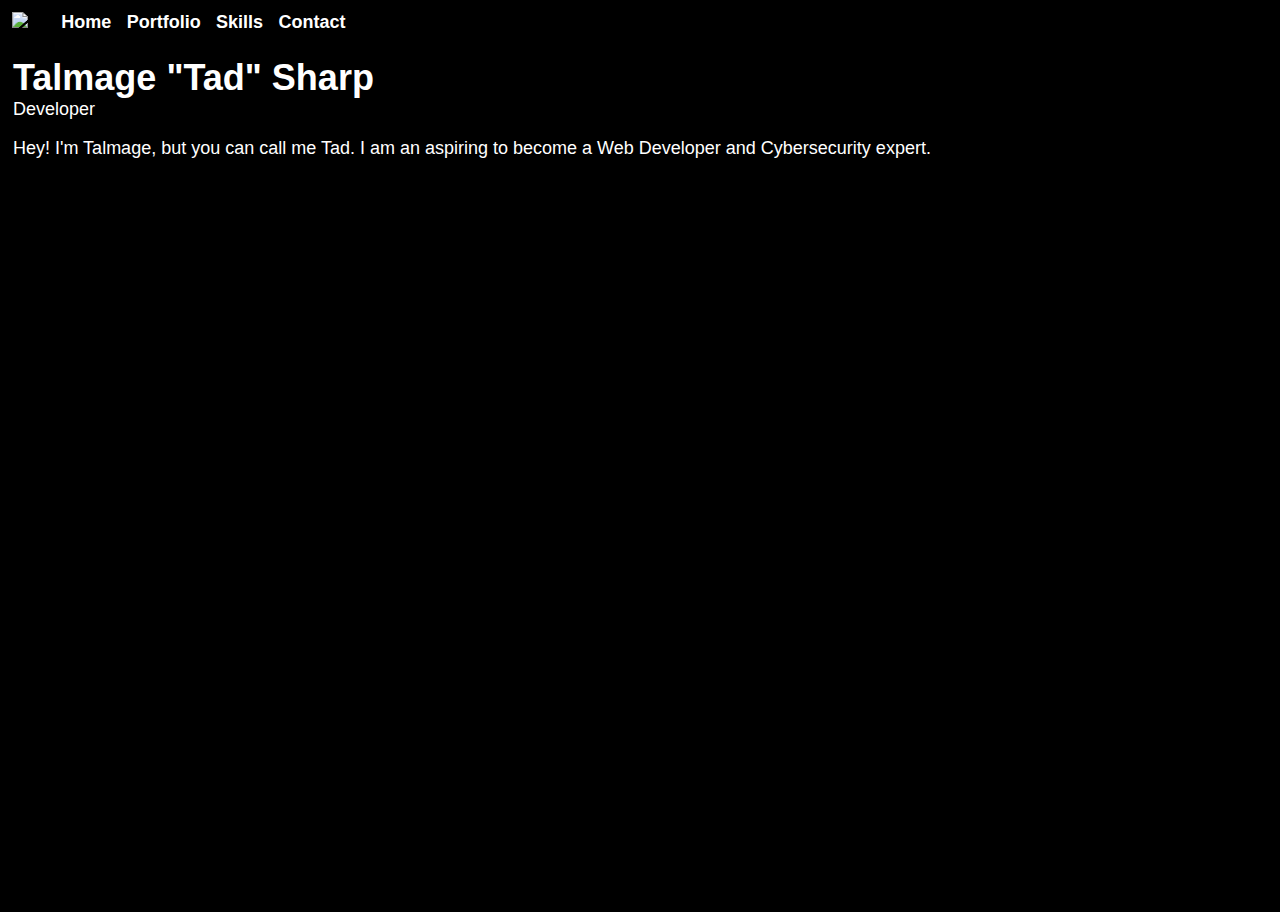
==== PersonalWebsite/index.html @ 0f986edf "the ultimate bean" ====
<!DOCTYPE HTML>
<html>
<head>
  <meta name="viewport" content="width=device-width, initial-scale=1.0, minimum-scale=1.0, maximum-scale=1.0, user-scalable=no">
    <link rel="stylesheet" type="text/css" href="css/styles.css"/>
</head>

<body>

<header>
<nav>
    <ul>
    <img class="logo"src="img/tadlogo.png">
    <li><a href="index.html">Home</a></li>
    <li><a href="portfolio.html">Portfolio</a></li>
    <li><a href="skills.html">Skills</a></li>
    <li><a href="contact.html">Contact</a></li>
    
        
    </ul>
</nav>
        
    <h1>Talmage "Tad" Sharp</h1>
    <p>Developer</p>
</header>

<div id="particles-js"></div>
<script src="js/particles.js"></script>
<script src="js/app.js"></script>
<p>Hey! I'm Talmage, but you can call me Tad. I am an aspiring to become a Web Developer and Cybersecurity expert.</p>

    

    
</body>
</html>
---- PersonalWebsite/css/styles.css ----
nav li{
    display: inline;
    text-align: left;
    padding: .5em;
}

nav li a{
    text-decoration: none;
    font-weight: bold;
    color: #FFFFFF;
    font-size: 1.5em;
}


html,body{ 
	width:100%;
	height:100%;
    background: black;
    color: white;
}

html{
  -webkit-tap-highlight-color: rgba(0, 0, 0, 0);
  overflow-x: hidden;
}

body{
  font:normal 75% Arial, Helvetica, sans-serif;
}

#particles-js{
  width: 100%;
  height: 100%;
    position: fixed;
}

h1{
    font-size: 3em;
    margin-bottom: -.5em;
    margin-left:5px;
}

p{
    font-size: 18px;
    margin-left:5px;
}

.logo{
  width:100px;
  margin-left: -3em;
  margin-right: 2em;

}
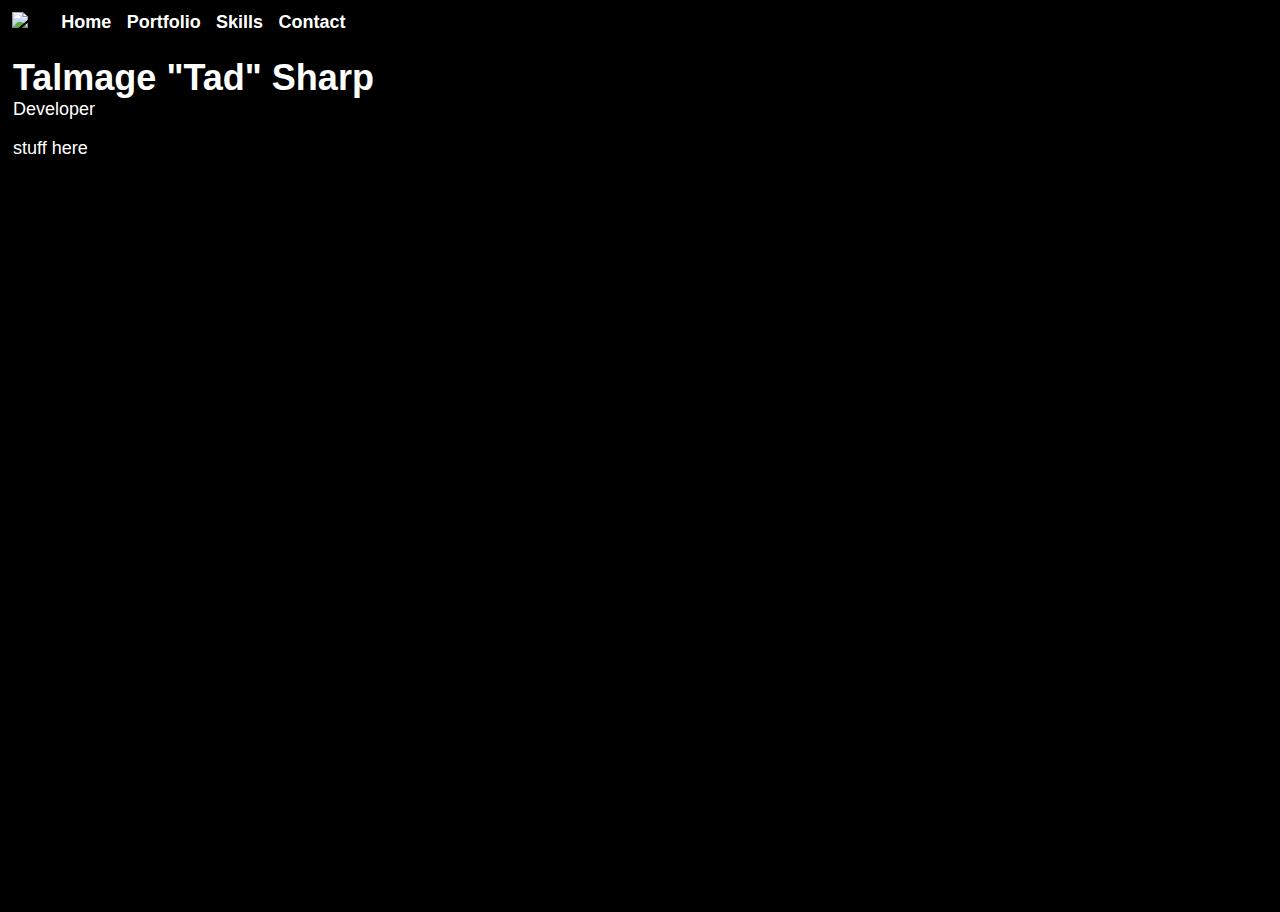
==== commit baf44ee3: "Update index.html" ====
--- a/PersonalWebsite/index.html
+++ b/PersonalWebsite/index.html
@@ -27,7 +27,7 @@
 <div id="particles-js"></div>
 <script src="js/particles.js"></script>
 <script src="js/app.js"></script>
-<p>Hey! I'm Talmage, but you can call me Tad. I am an aspiring to become a Web Developer and Cybersecurity expert.</p>
+<p>stuff here</p>
 
     
 
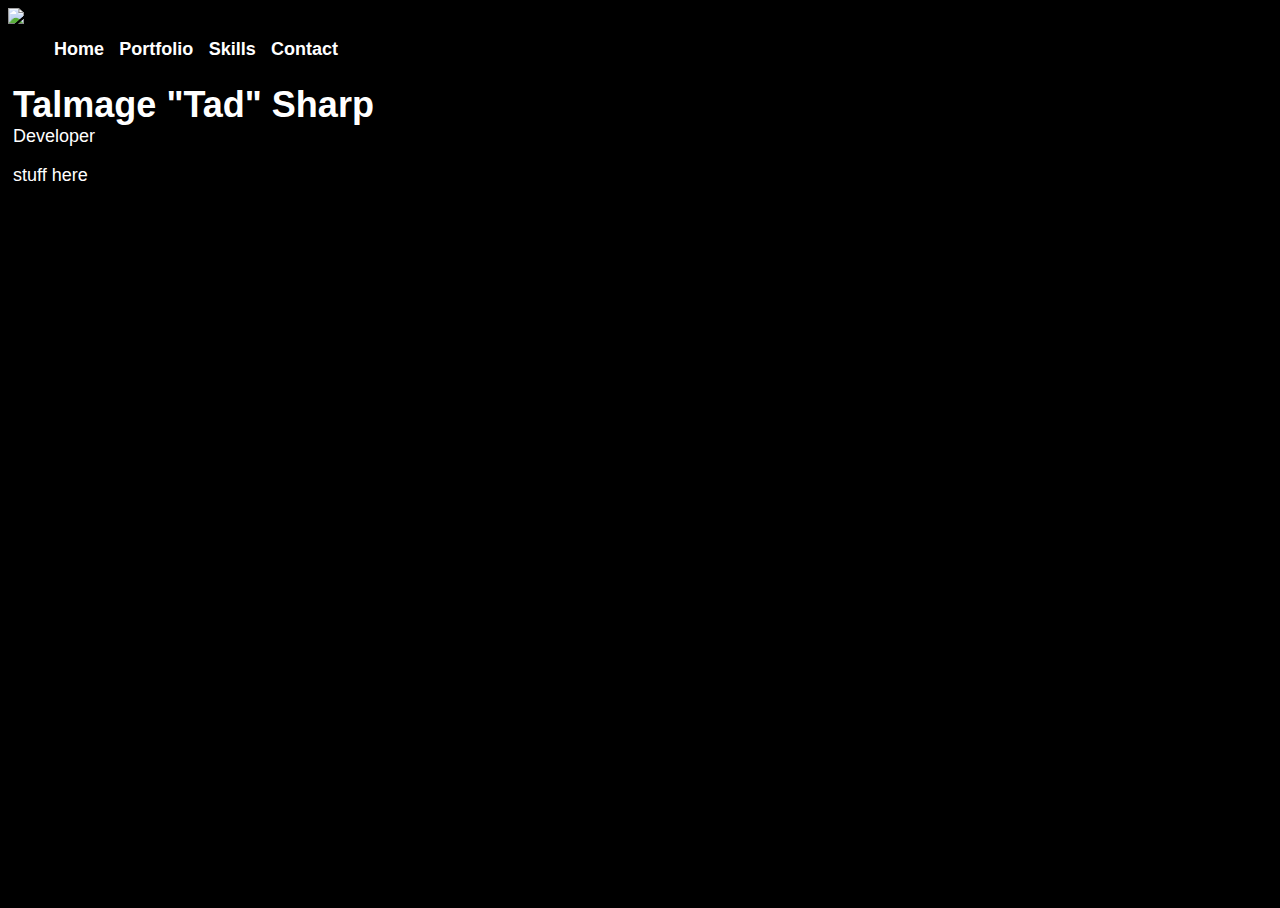
==== commit 4d406e17: "yes" ====
--- a/PersonalWebsite/index.html
+++ b/PersonalWebsite/index.html
@@ -9,14 +9,13 @@
 
 <header>
 <nav>
+    <img class="logo"src="img/tadlogo.png">
     <ul>
-    <img class="logo"src="img/tadlogo.png">
+
     <li><a href="index.html">Home</a></li>
     <li><a href="portfolio.html">Portfolio</a></li>
     <li><a href="skills.html">Skills</a></li>
-    <li><a href="contact.html">Contact</a></li>
-    
-        
+    <li><a href="contact.html">Contact</a></li>    
     </ul>
 </nav>
         
--- a/PersonalWebsite/css/styles.css
+++ b/PersonalWebsite/css/styles.css
@@ -47,7 +47,6 @@
 
 .logo{
   width:100px;
-  margin-left: -3em;
   margin-right: 2em;
 
 }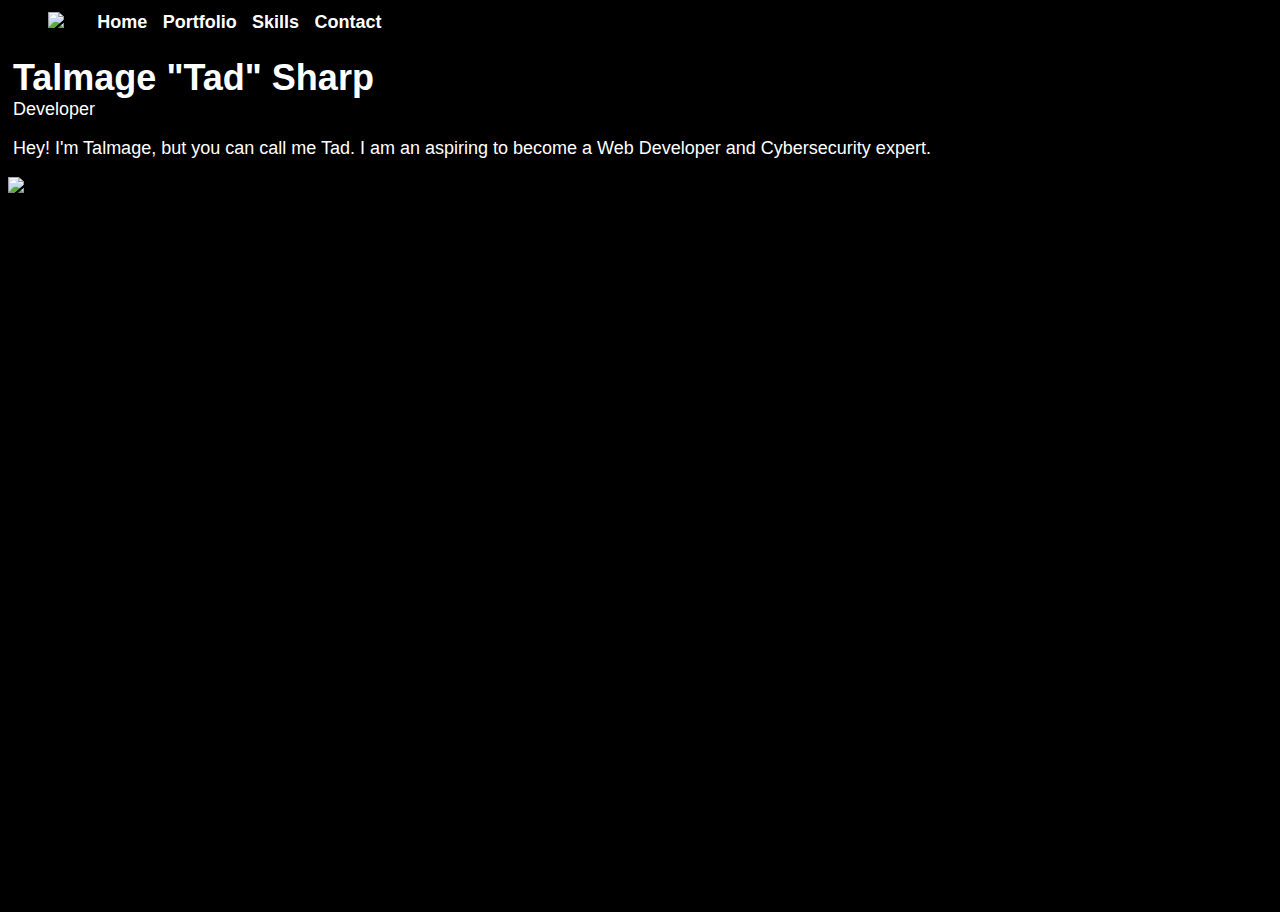
==== commit 726822da: "aw yeah." ====
--- a/PersonalWebsite/index.html
+++ b/PersonalWebsite/index.html
@@ -9,13 +9,14 @@
 
 <header>
 <nav>
+    <ul>
     <img class="logo"src="img/tadlogo.png">
-    <ul>
-
     <li><a href="index.html">Home</a></li>
     <li><a href="portfolio.html">Portfolio</a></li>
     <li><a href="skills.html">Skills</a></li>
-    <li><a href="contact.html">Contact</a></li>    
+    <li><a href="contact.html">Contact</a></li>
+    
+        
     </ul>
 </nav>
         
@@ -26,10 +27,13 @@
 <div id="particles-js"></div>
 <script src="js/particles.js"></script>
 <script src="js/app.js"></script>
-<p>stuff here</p>
+<p>Hey! I'm Talmage, but you can call me Tad. I am an aspiring to become a Web Developer and Cybersecurity expert.</p>
 
     
 
     
 </body>
-</html>+</html>
+
+
+<img src="logo.png" style="width:100px">
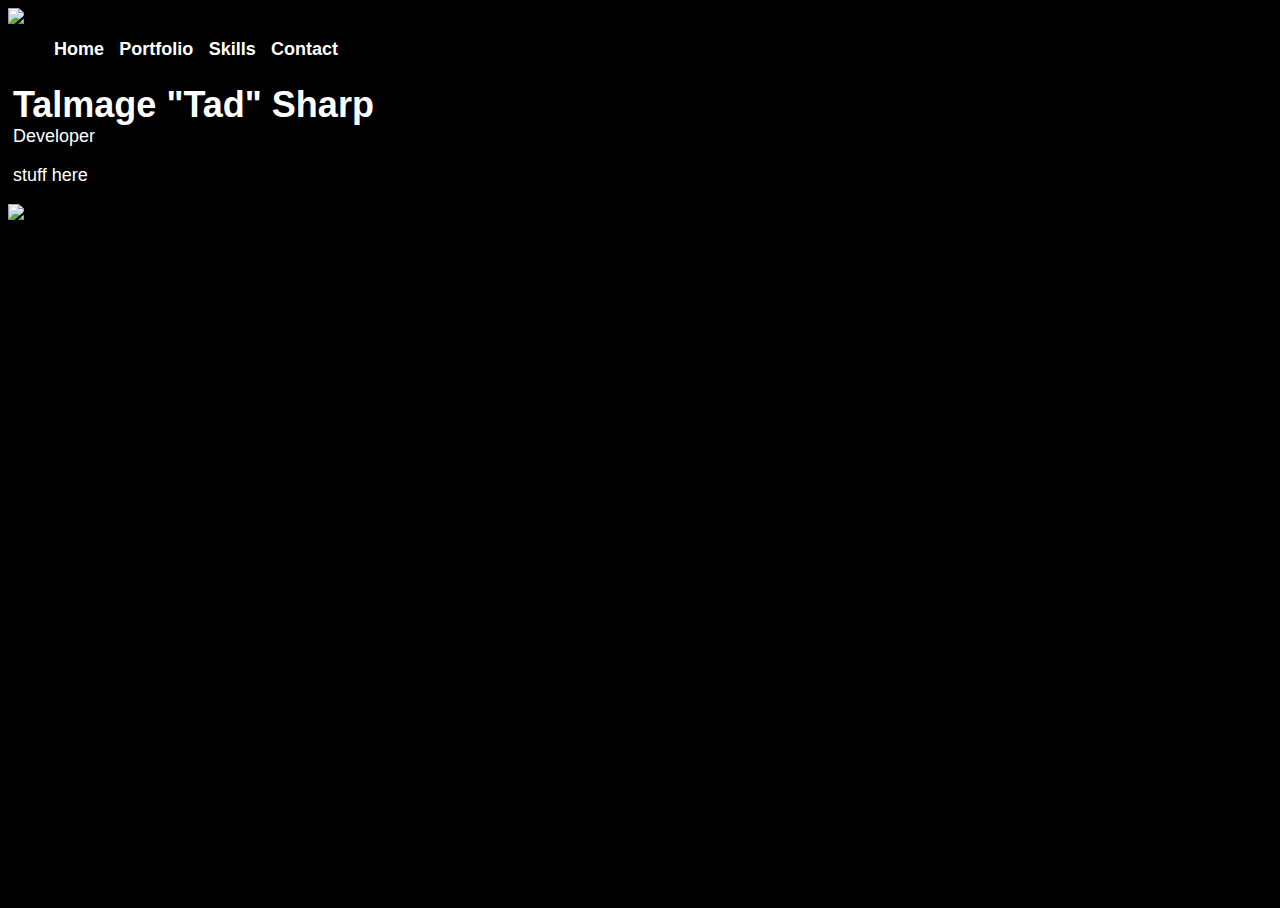
==== commit 455fea9d: "Merge branch 'main' of https://github.com/RevenantReaper/RevenantReaper" ====
--- a/PersonalWebsite/index.html
+++ b/PersonalWebsite/index.html
@@ -9,14 +9,13 @@
 
 <header>
 <nav>
+    <img class="logo"src="img/tadlogo.png">
     <ul>
-    <img class="logo"src="img/tadlogo.png">
+
     <li><a href="index.html">Home</a></li>
     <li><a href="portfolio.html">Portfolio</a></li>
     <li><a href="skills.html">Skills</a></li>
-    <li><a href="contact.html">Contact</a></li>
-    
-        
+    <li><a href="contact.html">Contact</a></li>    
     </ul>
 </nav>
         
@@ -27,7 +26,7 @@
 <div id="particles-js"></div>
 <script src="js/particles.js"></script>
 <script src="js/app.js"></script>
-<p>Hey! I'm Talmage, but you can call me Tad. I am an aspiring to become a Web Developer and Cybersecurity expert.</p>
+<p>stuff here</p>
 
     
 
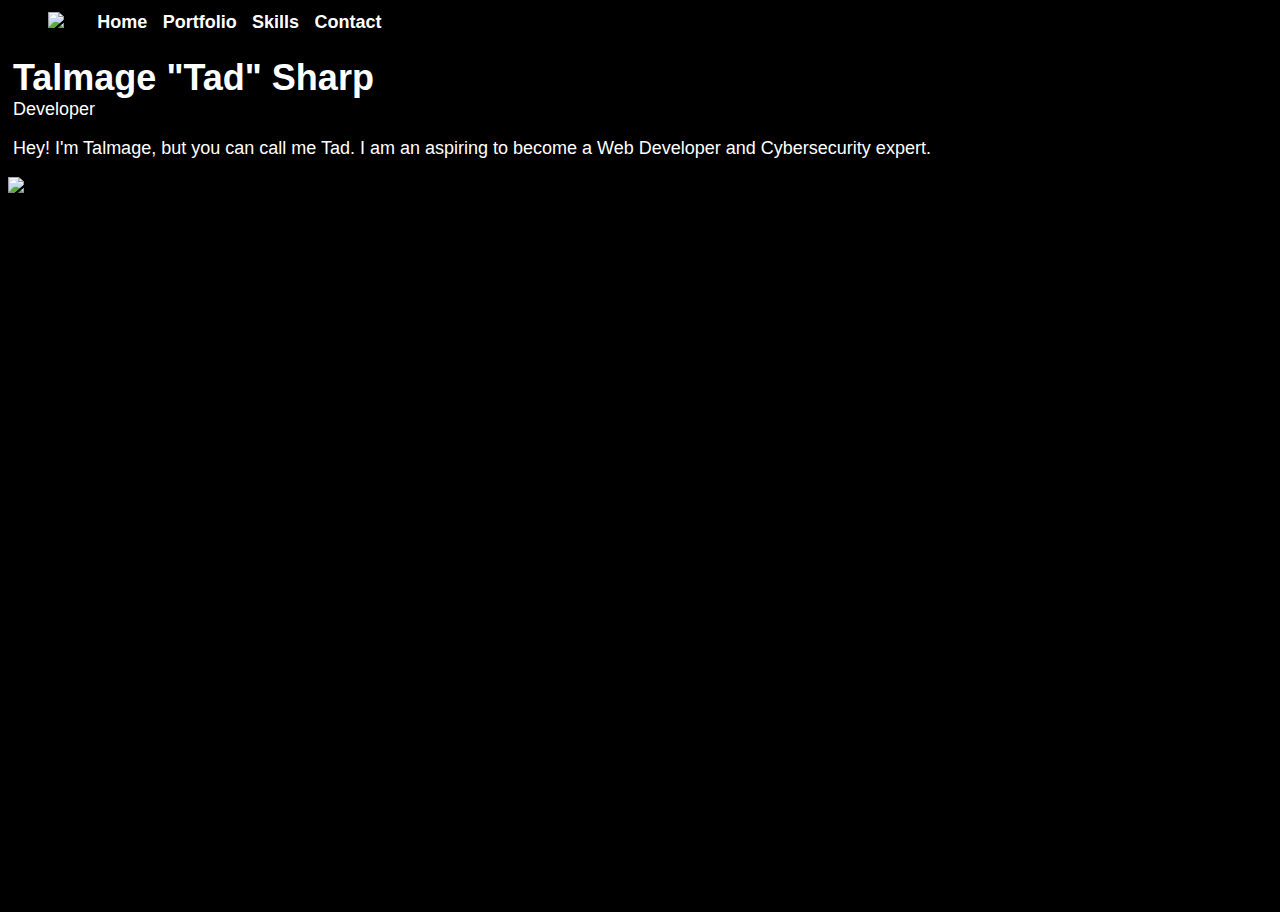
==== commit 32f3e52b: "Interesting" ====
--- a/PersonalWebsite/index.html
+++ b/PersonalWebsite/index.html
@@ -9,13 +9,14 @@
 
 <header>
 <nav>
+    <ul>
     <img class="logo"src="img/tadlogo.png">
-    <ul>
-
     <li><a href="index.html">Home</a></li>
     <li><a href="portfolio.html">Portfolio</a></li>
     <li><a href="skills.html">Skills</a></li>
-    <li><a href="contact.html">Contact</a></li>    
+    <li><a href="contact.html">Contact</a></li>
+    
+        
     </ul>
 </nav>
         
@@ -26,7 +27,7 @@
 <div id="particles-js"></div>
 <script src="js/particles.js"></script>
 <script src="js/app.js"></script>
-<p>stuff here</p>
+<p>Hey! I'm Talmage, but you can call me Tad. I am an aspiring to become a Web Developer and Cybersecurity expert.</p>
 
     
 
--- a/PersonalWebsite/css/styles.css
+++ b/PersonalWebsite/css/styles.css
@@ -49,4 +49,9 @@
   width:100px;
   margin-right: 2em;
 
+}
+
+.skills{
+  font-size:15px;
+  text-align: center;
 }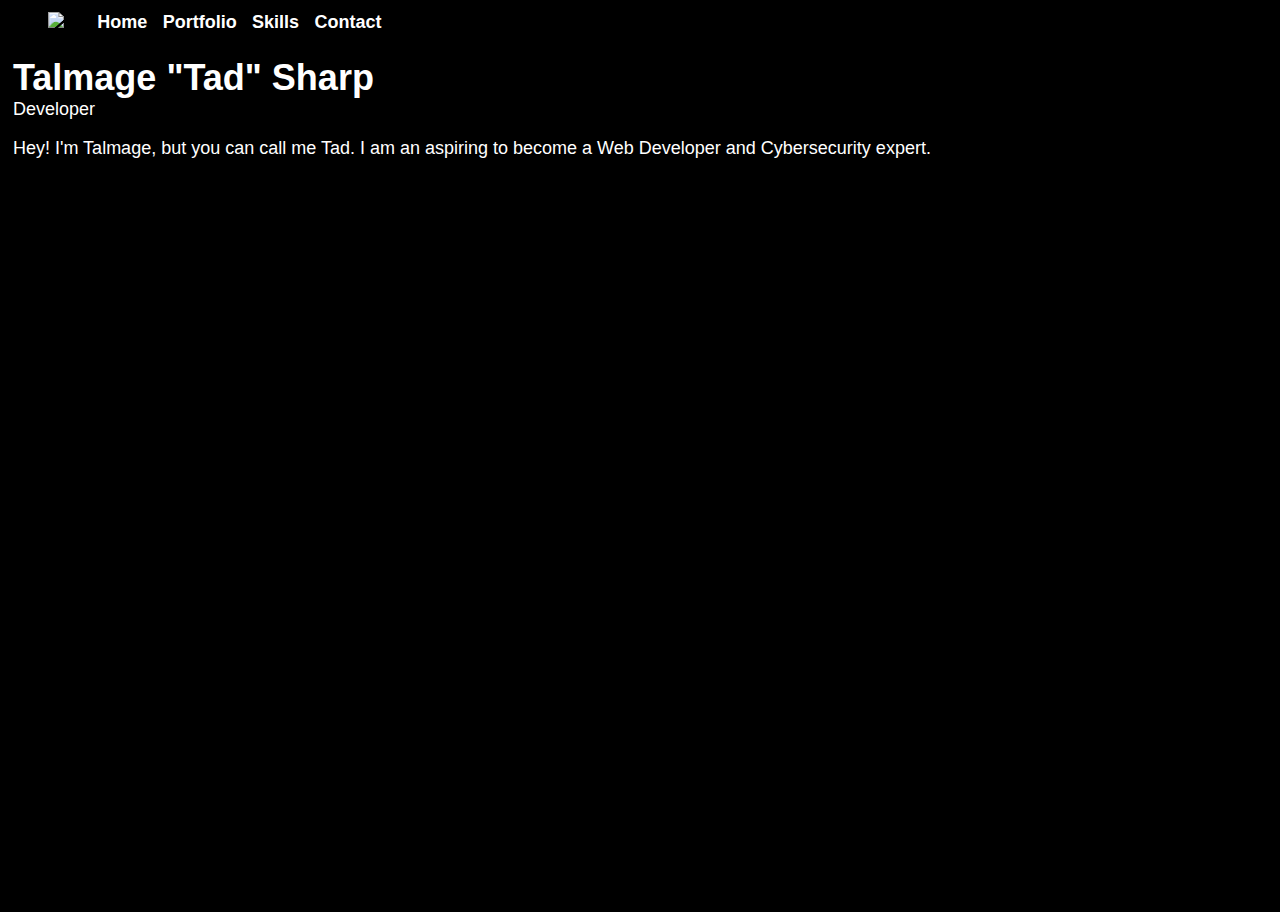
==== commit 45aaca9b: "Update index.html" ====
--- a/PersonalWebsite/index.html
+++ b/PersonalWebsite/index.html
@@ -36,4 +36,3 @@
 </html>
 
 
-<img src="logo.png" style="width:100px">
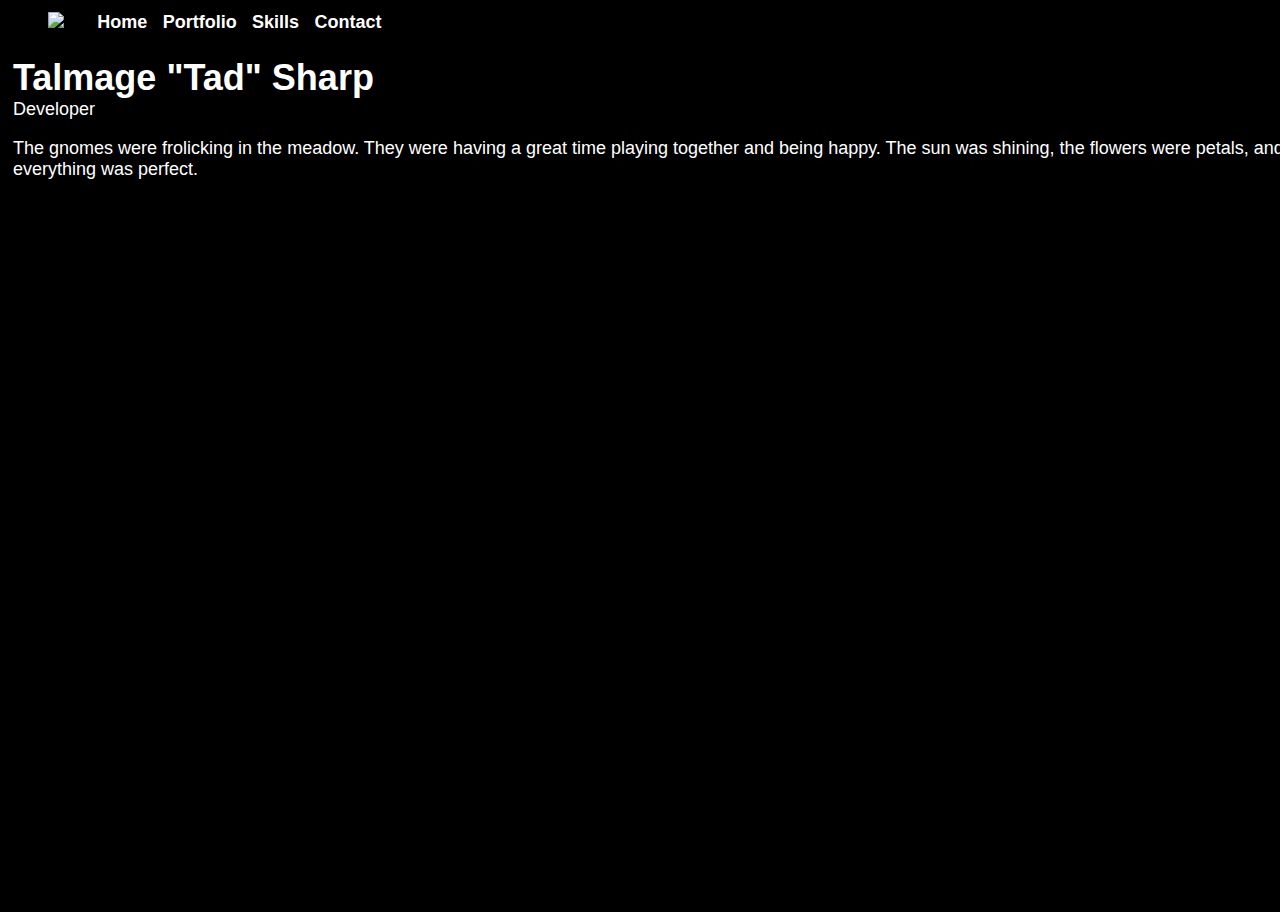
==== commit 3ae64a9e: "test" ====
--- a/PersonalWebsite/index.html
+++ b/PersonalWebsite/index.html
@@ -27,7 +27,7 @@
 <div id="particles-js"></div>
 <script src="js/particles.js"></script>
 <script src="js/app.js"></script>
-<p>Hey! I'm Talmage, but you can call me Tad. I am an aspiring to become a Web Developer and Cybersecurity expert.</p>
+<p>The gnomes were frolicking in the meadow. They were having a great time playing together and being happy. The sun was shining, the flowers were petals, and everything was perfect.</p>
 
     
 
--- a/PersonalWebsite/css/styles.css
+++ b/PersonalWebsite/css/styles.css
@@ -15,8 +15,8 @@
 html,body{ 
 	width:100%;
 	height:100%;
-    background: black;
-    color: white;
+  background: black;
+  color: white;
 }
 
 html{
@@ -31,7 +31,8 @@
 #particles-js{
   width: 100%;
   height: 100%;
-    position: fixed;
+  position: fixed;
+  z-index: -.5;
 }
 
 h1{
